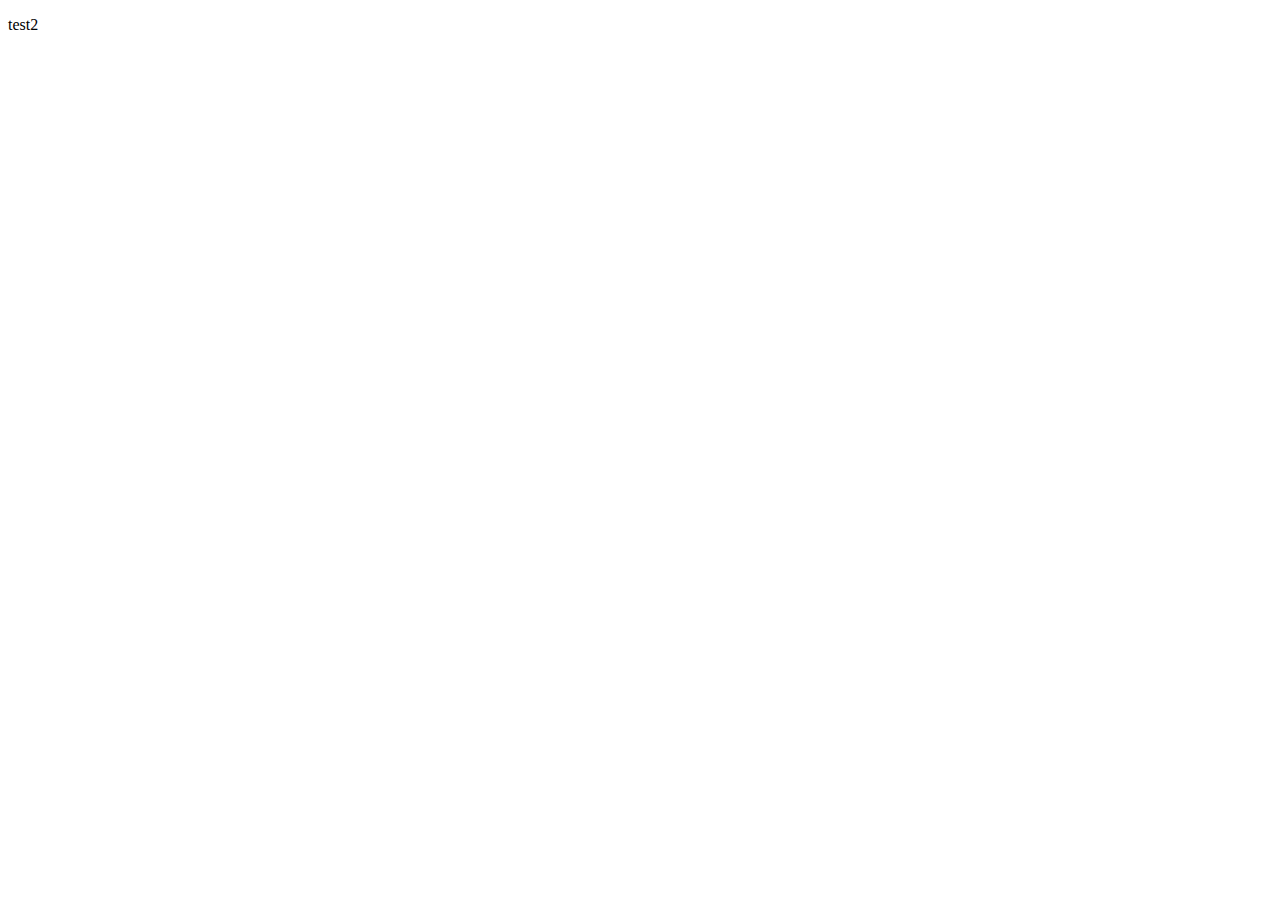
==== Notification Popup Animation/ index.html @ 2e4a5f47 "Not Working Yet" ====
<!DOCTYPE html>
<html lang="en">
<head>
    <meta charset="UTF-8">
    <meta http-equiv="X-UA-Compatible" content="IE=edge">
    <meta name="viewport" content="width=device-width, initial-scale=1.0">
    <link rel="stylesheet" href="style.css">
</head>
<body>
    <div class="notification">
        <p>Welcome back , User ! 👋</p>
        <span class="notification_progress">test</span>
        <p>test1</p>
    </div>

    <p>test2</p>
</body>
</html>
---- Notification Popup Animation/style.css ----
.notification {
    position: absolute;
    bottom: 50px;
    left: 50px;
    width: max-content;
    padding: 20px 15px;
    border-radius: 4px;
    background-color: #141619;
    color: f6f5f9;
    box-shadow: 0 1px 10px rgba(0, 0, 0, 0.1);
    transform: translateY(30px);
    opacity: 0;
    visibility: hidden;
    animation: fade-in 4s linear-forwards;
}

.notification_progress {
    position: absolute;
    left: 5px;
    bottom: 5px;
    width: calc(100% - 10px);
    height: 3px;
    transform: scaleX(0);
    transform-origin: left;
    background-image: linear-gradient(
        to right, #539bdb, #3250bf);
    border-radius: inherit;
     animation: load 3s 0.25s linear forwards; 
}

 @keyframes fade-in{
    5% {
        opacity: 1;
        visibility: visible;
        transform: translateY(0);
    }

    90% {
        opacity: 1;
        transform: translateY(0);
    }
}

@keyframes load {
    to {
        transform: scaleX(1);
    }
}
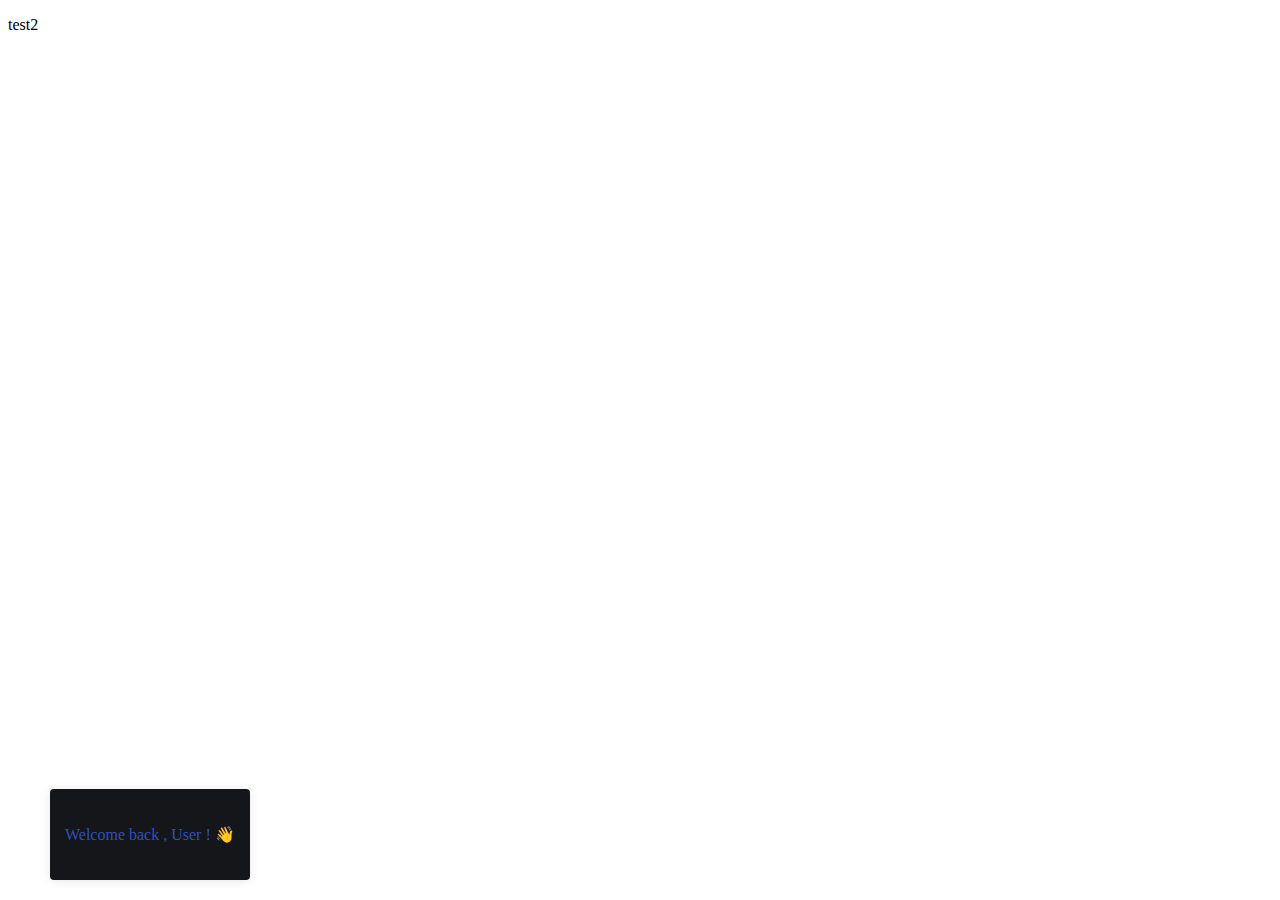
==== commit c1c85711: "The animation not workiin yet" ====
--- a/Notification Popup Animation/ index.html
+++ b/Notification Popup Animation/ index.html
@@ -9,8 +9,7 @@
 <body>
     <div class="notification">
         <p>Welcome back , User ! 👋</p>
-        <span class="notification_progress">test</span>
-        <p>test1</p>
+        <span class="notification_progress"></span>
     </div>
 
     <p>test2</p>
--- a/Notification Popup Animation/style.css
+++ b/Notification Popup Animation/style.css
@@ -1,3 +1,7 @@
+/* *{
+    background-color: #3250bf;
+} */
+
 .notification {
     position: absolute;
     bottom: 50px;
@@ -6,13 +10,21 @@
     padding: 20px 15px;
     border-radius: 4px;
     background-color: #141619;
-    color: f6f5f9;
+    color: #3250bf;
     box-shadow: 0 1px 10px rgba(0, 0, 0, 0.1);
     transform: translateY(30px);
-    opacity: 0;
-    visibility: hidden;
-    animation: fade-in 4s linear-forwards;
+    /* opacity: 0; 
+    visibility: hidden;  */
+   
 }
+.notification {
+    animation: fade-in 4s  linear-forwards;
+}
+
+
+/* .notification:hover {
+    background-color: red;
+} */
 
 .notification_progress {
     position: absolute;
@@ -25,11 +37,14 @@
     background-image: linear-gradient(
         to right, #539bdb, #3250bf);
     border-radius: inherit;
-     animation: load 3s 0.25s linear forwards; 
 }
 
- @keyframes fade-in{
-    5% {
+.notification_progress {
+    animation: load 3s 0.25s linear forwards; 
+}
+}
+ @keyframes fade-in {
+     5% {
         opacity: 1;
         visibility: visible;
         transform: translateY(0);
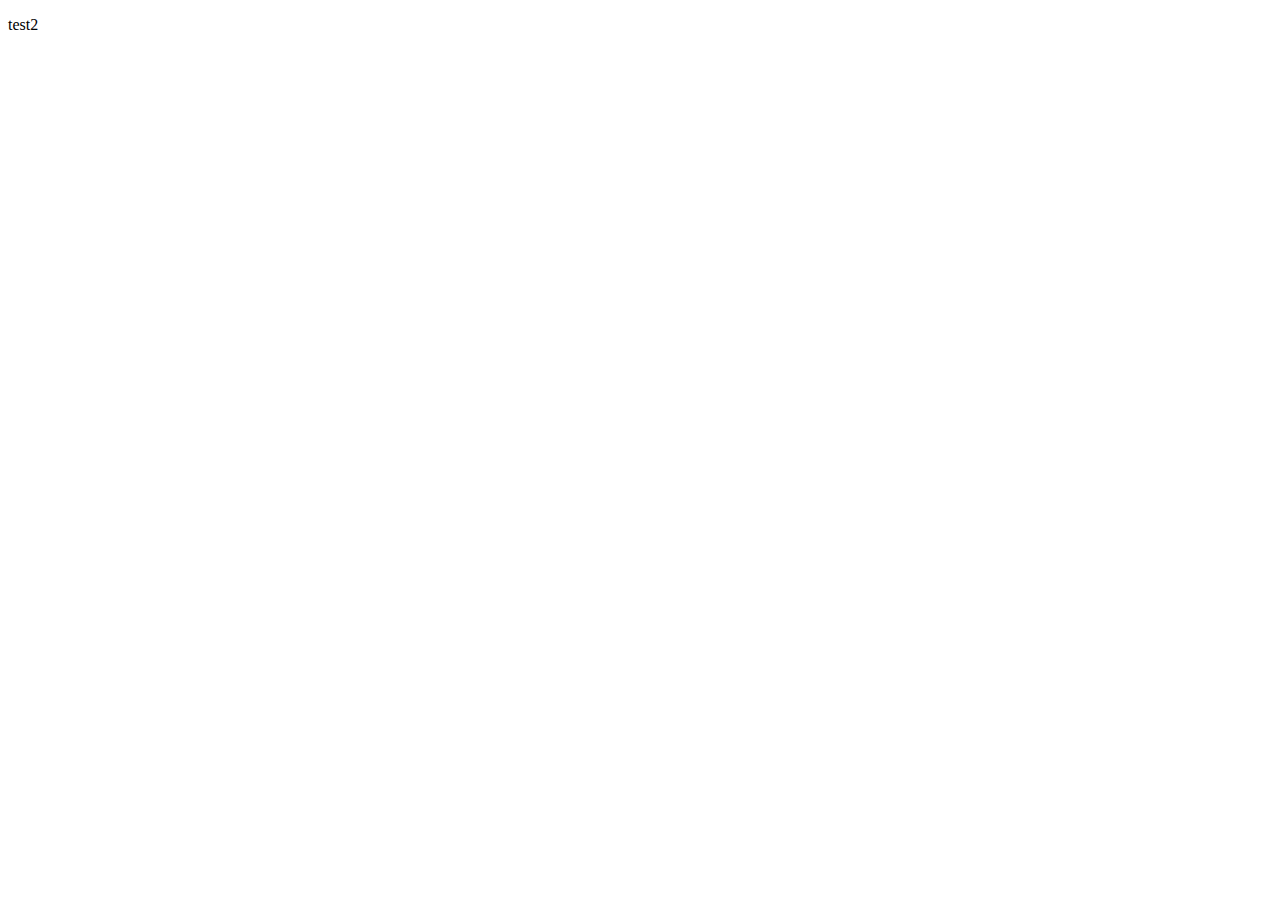
==== commit 10d501d8: "Done" ====
--- a/Notification Popup Animation/ index.html
+++ b/Notification Popup Animation/ index.html
@@ -8,7 +8,7 @@
 </head>
 <body>
     <div class="notification">
-        <p>Welcome back , User ! 👋</p>
+        <p>Welcome User ! 👋</p>
         <span class="notification_progress"></span>
     </div>
 
--- a/Notification Popup Animation/style.css
+++ b/Notification Popup Animation/style.css
@@ -13,18 +13,10 @@
     color: #3250bf;
     box-shadow: 0 1px 10px rgba(0, 0, 0, 0.1);
     transform: translateY(30px);
-    /* opacity: 0; 
-    visibility: hidden;  */
+    opacity: 0; 
+    animation: fade-in 6s 0.25s ease-in-out; 
+}
    
-}
-.notification {
-    animation: fade-in 4s  linear-forwards;
-}
-
-
-/* .notification:hover {
-    background-color: red;
-} */
 
 .notification_progress {
     position: absolute;
@@ -37,22 +29,17 @@
     background-image: linear-gradient(
         to right, #539bdb, #3250bf);
     border-radius: inherit;
+    animation: load 3s 0.25s linear forwards; 
 }
 
-.notification_progress {
-    animation: load 3s 0.25s linear forwards; 
-}
-}
  @keyframes fade-in {
      5% {
         opacity: 1;
-        visibility: visible;
         transform: translateY(0);
     }
 
-    90% {
-        opacity: 1;
-        transform: translateY(0);
+      100% {
+        opacity: 0;
     }
 }
 
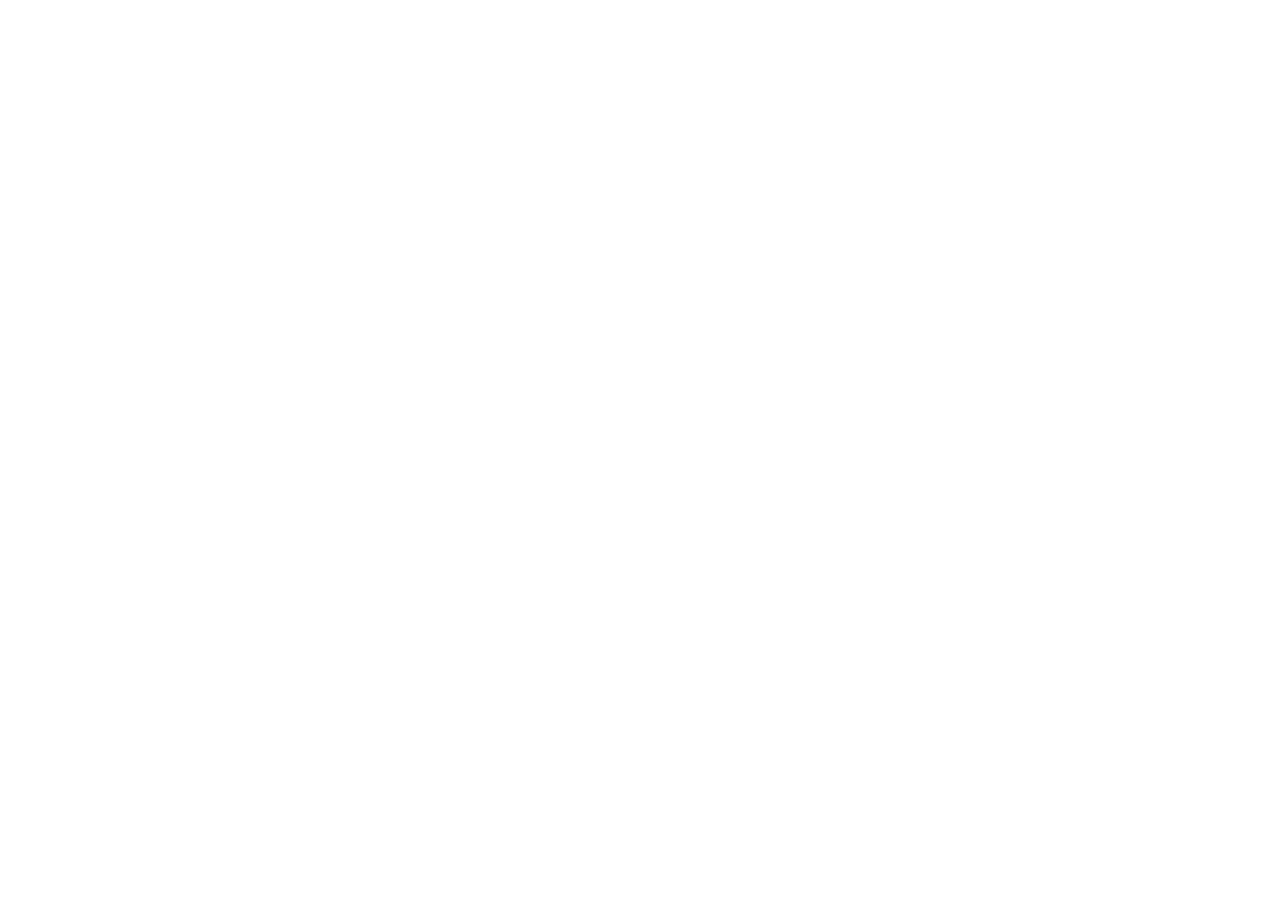
==== commit 34214ffa: "Update  index.html" ====
--- a/Notification Popup Animation/ index.html
+++ b/Notification Popup Animation/ index.html
@@ -1,17 +1,15 @@
 <!DOCTYPE html>
 <html lang="en">
-<head>
-    <meta charset="UTF-8">
-    <meta http-equiv="X-UA-Compatible" content="IE=edge">
-    <meta name="viewport" content="width=device-width, initial-scale=1.0">
-    <link rel="stylesheet" href="style.css">
-</head>
-<body>
+  <head>
+    <meta charset="UTF-8" />
+    <meta http-equiv="X-UA-Compatible" content="IE=edge" />
+    <meta name="viewport" content="width=device-width, initial-scale=1.0" />
+    <link rel="stylesheet" href="style.css" />
+  </head>
+  <body>
     <div class="notification">
-        <p>Welcome User ! 👋</p>
-        <span class="notification_progress"></span>
+      <p>Welcome User ! 👋</p>
+      <span class="notification_progress"></span>
     </div>
-
-    <p>test2</p>
-</body>
-</html>+  </body>
+</html>
